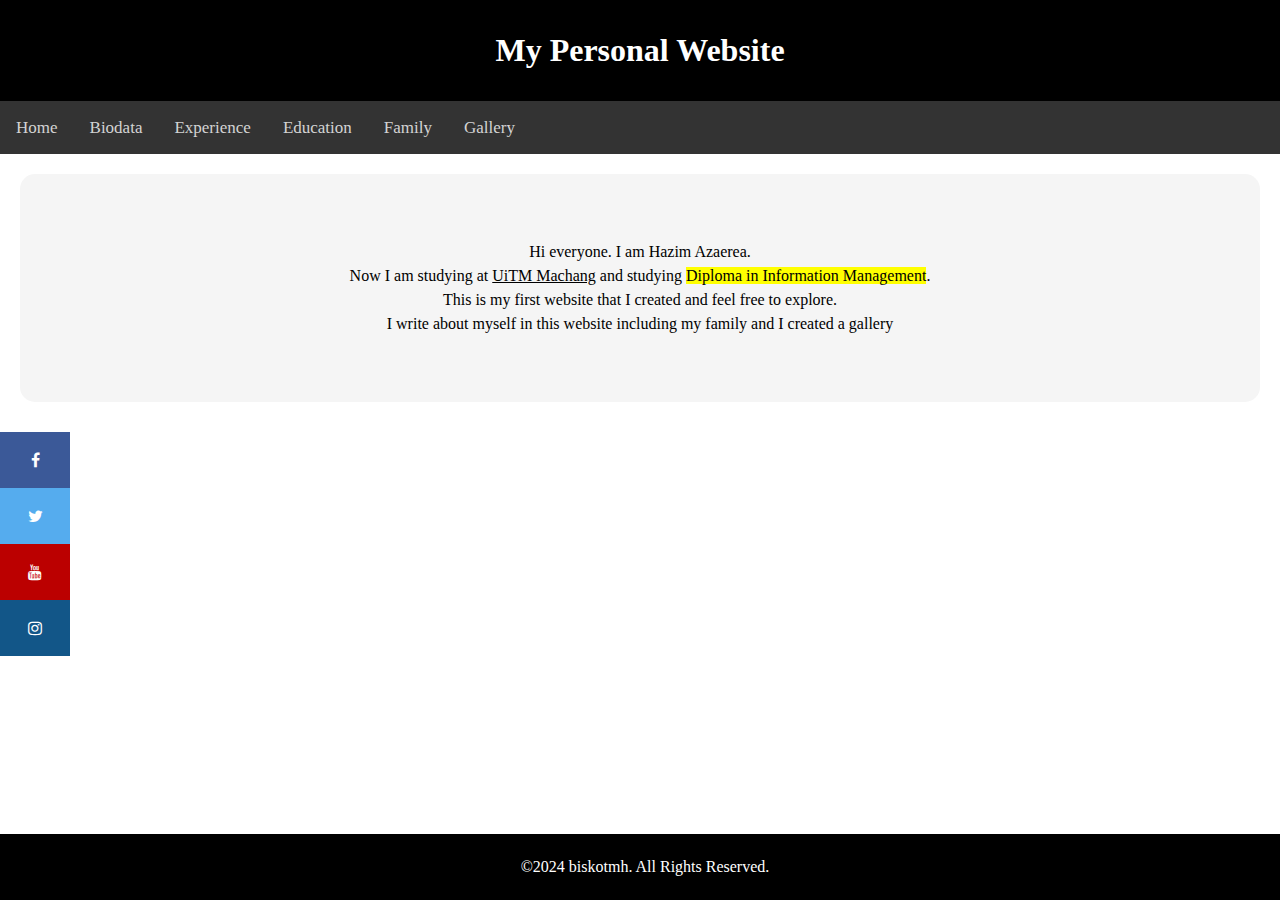
==== index.html @ b7bccfcc "Add files via upload" ====
<!DOCTYPE html>
<html>
<head>
	<meta charset="utf-8">
	<meta name="viewport" content="width=device-width, initial-scale=1">
	<title>Personal Website</title>

	<link rel="stylesheet" type="text/css" href="css/style.css">

</head>
<body>
	<script>
		{
			alert("Assalamualaikum. \nWelcome to my page.")
		}
	</script>
	<header>
		<iframe src="https://free.timeanddate.com/clock/i9pdvhbh/n122/fcfff/tc000/pc000/ftb/th2" frameborder="0" width="81" height="19" align="right"></iframe>

		<h1>My Personal Website</h1>
	</header>
	<div class="topnav">
  	<a href="index.html">Home</a>
  	<a href="biodata.html">Biodata</a>
  	<a href="experience.html">Experience</a>
  	<a href="education.html">Education</a>
  	<a href="family.html">Family</a>
  	<a href="gallery.html">Gallery</a>
	</div>
	<main>
	<div class="container">
	<p style="text-align: center;">Hi everyone. I am Hazim Azaerea.<br>Now I am studying at <ins>UiTM Machang</ins> and studying <mark>Diploma in Information Management</mark>.<br>This is my first website that I created and feel free to explore.<br>I write about myself in this website including my family and I created a gallery</p>
	</div>
	</main>
	<link rel="stylesheet" href="https://cdnjs.cloudflare.com/ajax/libs/font-awesome/4.7.0/css/font-awesome.min.css">
	<a href="https://www.facebook.com/share/19mXJmmjLT/?mibextid=wwXIfr" target="_blank" class="fa fa-facebook"></a><br>
	<a href="https://x.com/biskotmh?s=11&t=kjhNj8TjVTald_N5rqcELg" target="_blank" class="fa fa-twitter"></a><br>
	<a href="https://youtube.com/@biskotmh?si=TbrNJyO-RKwLCbUy" target="_blank" class="fa fa-youtube"></a><br>
	<a href="https://www.instagram.com/biskotmh/profilecard/?igsh=MTFpNHhpNWdwNnZlYQ==" target="_blank" class="fa fa-instagram"></a>
	<footer>
		<p>&copy;2024 biskotmh. All Rights Reserved.</p>
	</footer>

</body>
</html>
---- css/style.css ----
body
{
  font-family: Georgia;
  margin: 0px;
  margin-bottom: 60px;
  line-height: 1.5;
}


header
{
  text-align: center;
  background-color: black;
  color: white;
  padding: 5px;
}


.topnav 
{
  background-color: #333;
  overflow: hidden;
}

.topnav a 
{
  float: left;
  color: lightgray;
  text-align: center;
  padding: 14px 16px;
  text-decoration: none;
  font-size: 17px;
}

.topnav a:hover 
{
  background-color: #ddd;
  color: black;
}

.container
{
  background-color: whitesmoke;
  border-radius: 15px;
  padding: 50px;
  margin-bottom: 10px;
}

main
{
  padding: 20px;
}

table, tr, th, td
{
  border: 2px solid;
  border-collapse: collapse;
}

th, td
{
  padding: 8px;
}

th
{
  background-color: whitesmoke;
}

td:hover
{
  background-color: lightgray;
}

dt
{
  font-weight: bold;
}

caption
{
  font-size: 8px;
}

.row 
{
  display: flex;
  flex-wrap: wrap;
  padding: 0 4px;
}

.column 
{
  flex: 20%;
  max-width: 25%;
  padding: 0 4px;
}

.column img 
{
  margin-top: 8px;
  vertical-align: middle;
  width: 100%;
}

@media screen and (max-width: 800px) {
  .column {
    flex: 50%;
    max-width: 50%;
  }
}

@media screen and (max-width: 600px) {
  .column {
    flex: 100%;
    max-width: 100%;
  }
}

.fa 
{
  padding: 20px;
  font-size: 30px;
  width: 30px;
  text-align: center;
  text-decoration: none;
}

.fa:hover 
{
    opacity: 0.7;
}

.fa-facebook 
{
  background: #3B5998;
  color: white;
}

.fa-twitter 
{
  background: #55ACEE;
  color: white;
}

.fa-youtube 
{
  background: #bb0000;
  color: white;
}

.fa-instagram 
{
  background: #125688;
  color: white;
}

.center {
  display: block;
  margin-left: auto;
  margin-right: auto;
  width: 50%;
  border: 5px solid;
}

footer
{
  text-align: center;
  background-color: black;
  color: white;
  width: 100%;
  bottom: 0;
  padding: 5px;
  position: fixed;
}
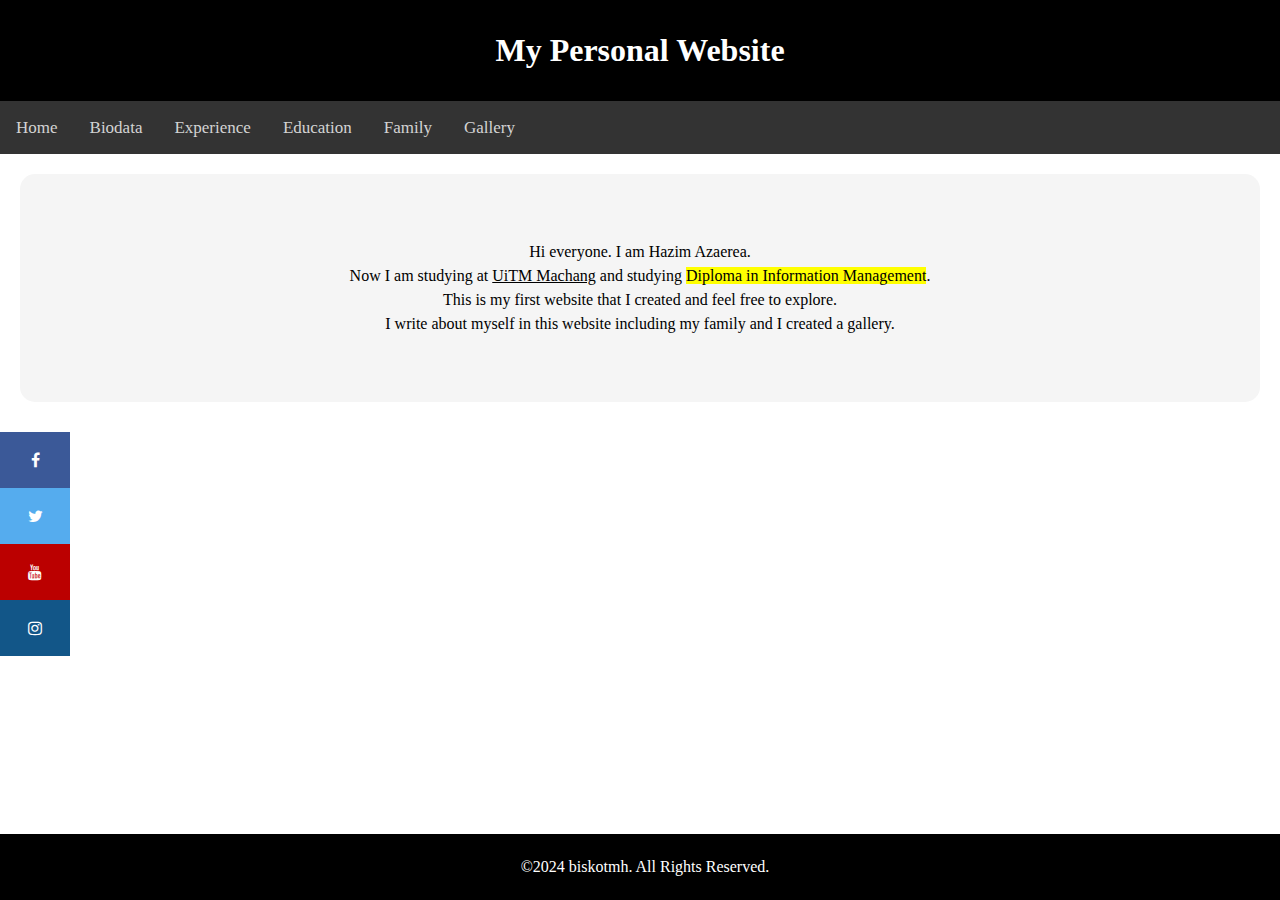
==== commit f3760dc2: "Update index.html" ====
--- a/index.html
+++ b/index.html
@@ -29,7 +29,7 @@
 	</div>
 	<main>
 	<div class="container">
-	<p style="text-align: center;">Hi everyone. I am Hazim Azaerea.<br>Now I am studying at <ins>UiTM Machang</ins> and studying <mark>Diploma in Information Management</mark>.<br>This is my first website that I created and feel free to explore.<br>I write about myself in this website including my family and I created a gallery</p>
+	<p style="text-align: center;">Hi everyone. I am Hazim Azaerea.<br>Now I am studying at <ins>UiTM Machang</ins> and studying <mark>Diploma in Information Management</mark>.<br>This is my first website that I created and feel free to explore.<br>I write about myself in this website including my family and I created a gallery.</p>
 	</div>
 	</main>
 	<link rel="stylesheet" href="https://cdnjs.cloudflare.com/ajax/libs/font-awesome/4.7.0/css/font-awesome.min.css">
@@ -42,4 +42,4 @@
 	</footer>
 
 </body>
-</html>+</html>
